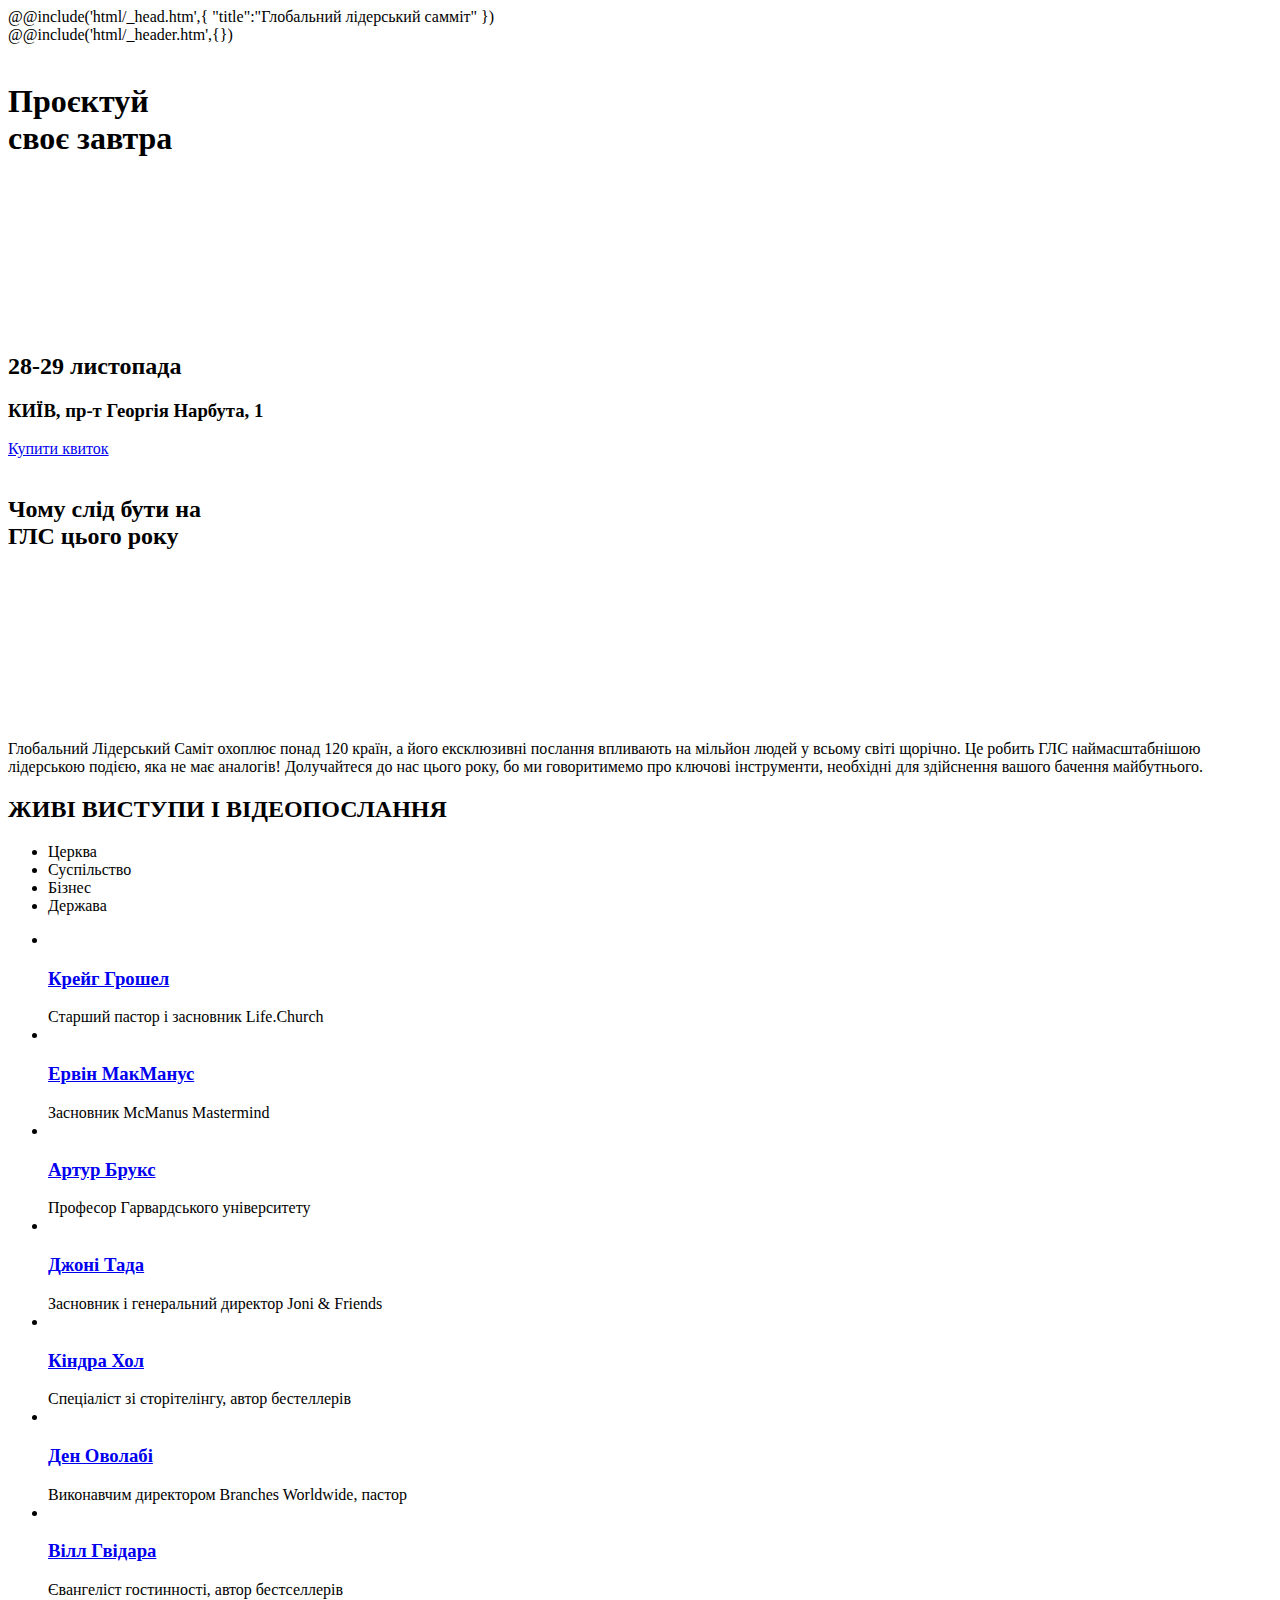
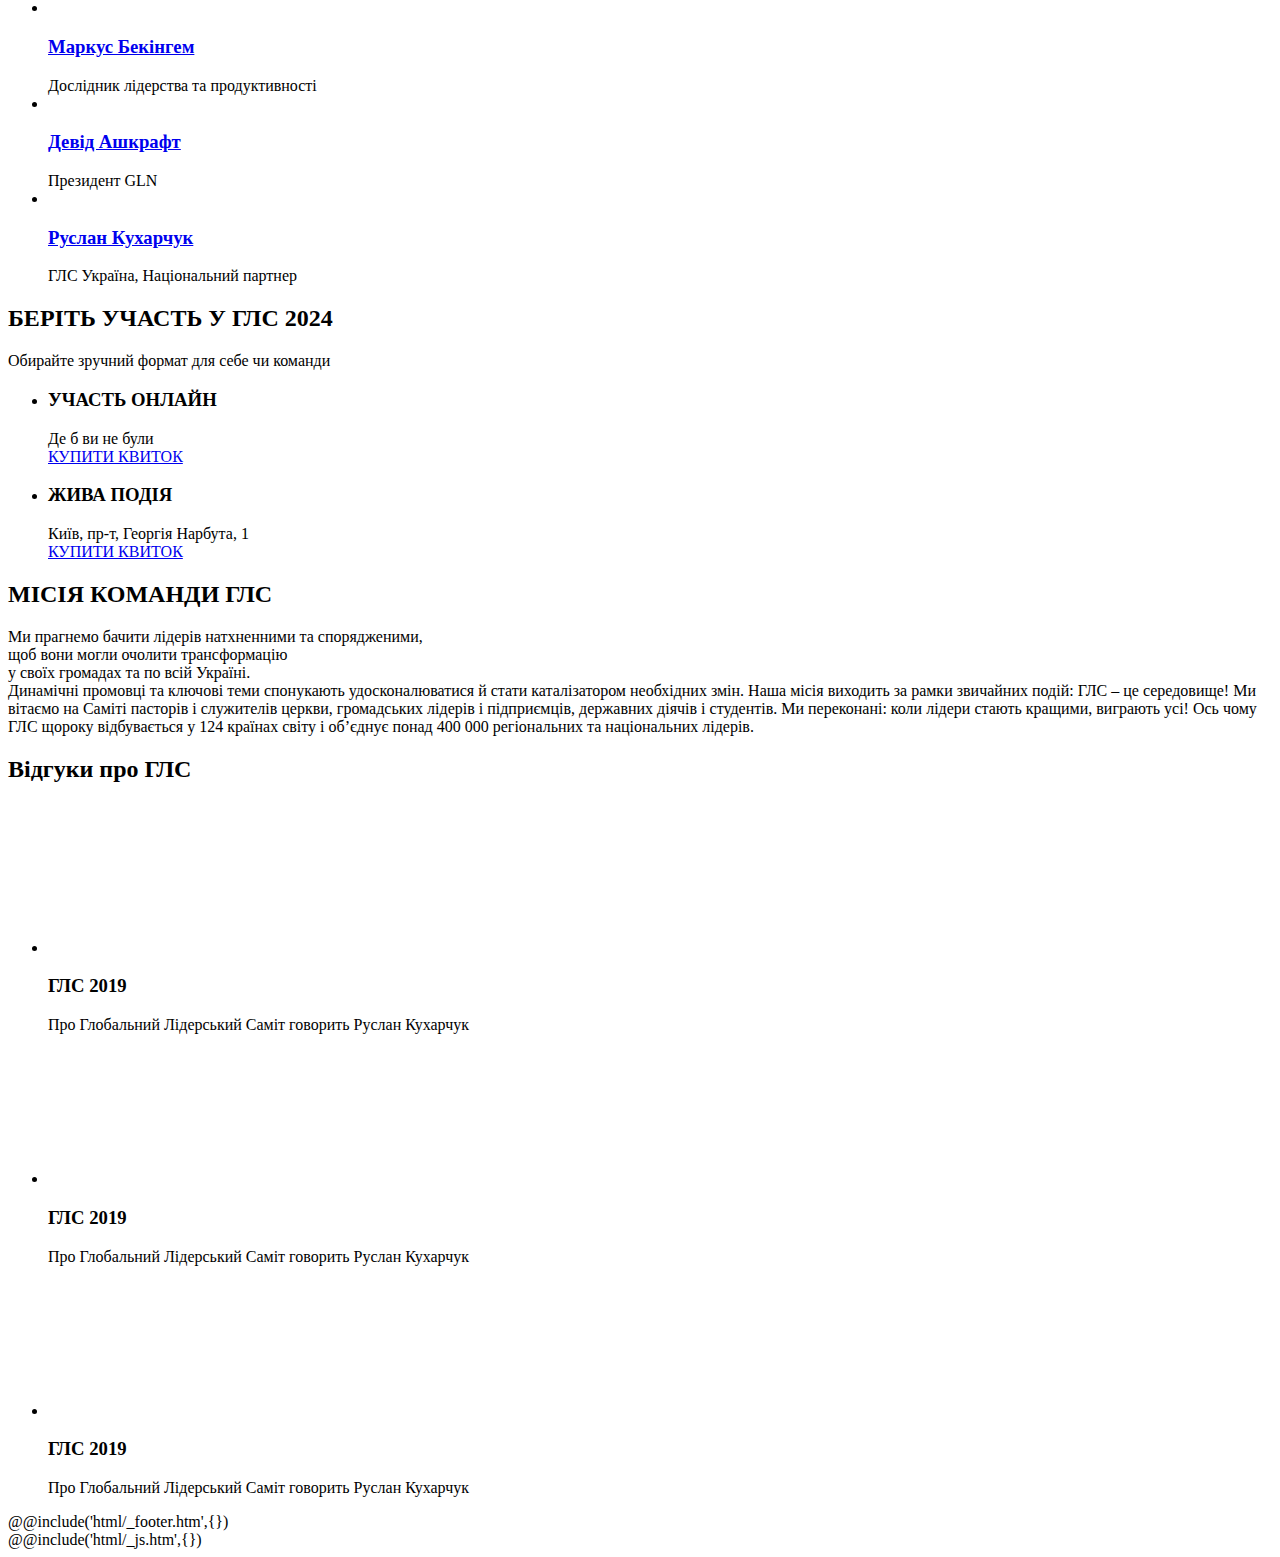
==== src/index.html @ 2e0f3029 "first commit" ====
<!doctype html>
<html lang="en">
	@@include('html/_head.htm',{ "title":"Глобальний лідерський самміт" })
	<body>
		<div class="wrapper">
			@@include('html/_header.htm',{})
			<main class="page">
				<section class="main-block">
					<div class="main-block__container">
						<div class="main-block__image">
							<img src="@img/main.png" alt="" />
						</div>
						<h1 class="main-block__title">
							Проєктуй <br />
							своє завтра
						</h1>
						<div class="main-block__video">
							<iframe
								src="https://www.youtube.com/embed/h5pLJmMvz7I"
								title="ГЛС 2023 Україна Ласкаво просимо на Глобальний Лідерський Саміт!"
								frameborder="0"
								allow="accelerometer; autoplay; clipboard-write; encrypted-media; gyroscope; picture-in-picture; web-share"
								referrerpolicy="strict-origin-when-cross-origin"
								allowfullscreen></iframe>
						</div>
						<div class="main-block__offer">
							<h2 class="main-block__offer-time">28-29 листопада</h2>
							<h3 class="main-block__offer-place">КИЇВ, пр-т Георгія Нарбута, 1</h3>
							<a href="#" class="main-block__offer-button button">Купити квиток</a>
						</div>
					</div>
				</section>
				<div class="flag">
					<img src="@img/banner.png" alt="" class="flag__pc" />
					<img src="@img/banner-mobile.png" alt="" class="flag__mobile" />
				</div>
				<section class="about">
					<div class="about__decor">
						<div class="about__decor-item"></div>
						<div class="about__decor-item"></div>
						<div class="about__decor-item"></div>
					</div>
					<div class="about__container">
						<h2 class="about__title title">
							<strong>Чому</strong> слід бути на <br />
							ГЛС цього року
						</h2>
						<div class="about__content">
							<div class="about__video-wrapper">
								<div class="about__video">
									<iframe
										src="https://www.youtube.com/embed/h5pLJmMvz7I"
										title="ГЛС 2023 Україна Ласкаво просимо на Глобальний Лідерський Саміт!"
										frameborder="0"
										allow="accelerometer; autoplay; clipboard-write; encrypted-media; gyroscope; picture-in-picture; web-share"
										referrerpolicy="strict-origin-when-cross-origin"
										allowfullscreen></iframe>
								</div>
							</div>

							<div class="about__text">
								<p>
									Глобальний Лідерський Саміт охоплює понад 120 країн, а його ексклюзивні послання впливають на мільйон людей у ​​всьому світі щорічно. Це робить ГЛС наймасштабнішою
									лідерською подією, яка не має аналогів! Долучайтеся до нас цього року, бо ми говоритимемо про ключові інструменти, необхідні для здійснення вашого бачення
									майбутнього.
								</p>
							</div>
						</div>
					</div>
				</section>
				<section class="speeches">
					<div class="speeches__container">
						<h2 class="speeches__title title">ЖИВІ ВИСТУПИ І ВІДЕОПОСЛАННЯ </h2>
						<ul class="speeches__categories">
							<li class="speeches__categories-item">Церква</li>
							<li class="speeches__categories-item _blue">Суспільство</li>
							<li class="speeches__categories-item _red">Бізнес</li>
							<li class="speeches__categories-item _green">Держава</li>
						</ul>
						<ul class="speeches__list">
							<li class="speeches__list-item _green">
								<article class="speaker">
									<a href="#" class="speaker__image">
									<img src="@img/speakers/01.png" alt=""></a>
									<div class="speaker__content">
										<h3 class="speaker__name">
											<a href="#" class="speaker__name-link">Крейг Грошел</a>
										</h3>
										<div class="speaker__description">Старший пастор і засновник Life.Church</div>
									</div>
								</article>
							</li>
							<li class="speeches__list-item">
								<article class="speaker">
									<a href="#" class="speaker__image">
									<img src="@img/speakers/02.png" alt=""></a>
									<div class="speaker__content">
										<h3 class="speaker__name">
											<a href="#" class="speaker__name-link">Ервін МакМанус</a>
										</h3>
										<div class="speaker__description">Засновник McManus Mastermind</div>
									</div>
								</article>
							</li>
							<li class="speeches__list-item _blue">
								<article class="speaker">
									<a href="#" class="speaker__image">
									<img src="@img/speakers/03.png" alt=""></a>
									<div class="speaker__content">
										<h3 class="speaker__name">
											<a href="#" class="speaker__name-link">Артур Брукс</a>
										</h3>
										<div class="speaker__description">Професор Гарвардського університету</div>
									</div>
								</article>
							</li>
							<li class="speeches__list-item _red">
								<article class="speaker">
									<a href="#" class="speaker__image">
									<img src="@img/speakers/04.png" alt=""></a>
									<div class="speaker__content">
										<h3 class="speaker__name">
											<a href="#" class="speaker__name-link">Джоні Тада</a>
										</h3>
										<div class="speaker__description">Засновник і генеральний директор Joni & Friends</div>
									</div>
								</article>
							</li>
							<li class="speeches__list-item _green">
								<article class="speaker">
									<a href="#" class="speaker__image">
									<img src="@img/speakers/05.png" alt=""></a>
									<div class="speaker__content">
										<h3 class="speaker__name">
											<a href="#" class="speaker__name-link">Кіндра Хол</a>
										</h3>
										<div class="speaker__description">Спеціаліст зі сторітелінгу, автор бестеллерів</div>
									</div>
								</article>
							</li>
							<li class="speeches__list-item _green">
								<article class="speaker">
									<a href="#" class="speaker__image">
									<img src="@img/speakers/06.png" alt=""></a>
									<div class="speaker__content">
										<h3 class="speaker__name">
											<a href="#" class="speaker__name-link">Ден Оволабі</a>
										</h3>
										<div class="speaker__description">Виконавчим директором Branches Worldwide, пастор</div>
									</div>
								</article>
							</li>
							<li class="speeches__list-item">
								<article class="speaker">
									<a href="#" class="speaker__image">
									<img src="@img/speakers/07.png" alt=""></a>
									<div class="speaker__content">
										<h3 class="speaker__name">
											<a href="#" class="speaker__name-link">Вілл Гвідара</a>
										</h3>
										<div class="speaker__description">Євангеліст гостинності, автор бестселлерів</div>
									</div>
								</article>
							</li>
							<li class="speeches__list-item _blue">
								<article class="speaker">
									<a href="#" class="speaker__image">
									<img src="@img/speakers/08.png" alt=""></a>
									<div class="speaker__content">
										<h3 class="speaker__name">
											<a href="#" class="speaker__name-link">Маркус Бекінгем</a>
										</h3>
										<div class="speaker__description">Дослідник лідерства та продуктивності</div>
									</div>
								</article>
							</li>
							<li class="speeches__list-item _red">
								<article class="speaker">
									<a href="#" class="speaker__image">
									<img src="@img/speakers/09.png" alt=""></a>
									<div class="speaker__content">
										<h3 class="speaker__name">
											<a href="#" class="speaker__name-link">Девід Ашкрафт</a>
										</h3>
										<div class="speaker__description">Президент GLN</div>
									</div>
								</article>
							</li>
							<li class="speeches__list-item _green">
								<article class="speaker">
									<a href="#" class="speaker__image">
									<img src="@img/speakers/10.png" alt=""></a>
									<div class="speaker__content">
										<h3 class="speaker__name">
											<a href="#" class="speaker__name-link">Руслан Кухарчук</a>
										</h3>
										<div class="speaker__description">ГЛС Україна, Національний партнер</div>
									</div>
								</article>
							</li>
						</ul>
					</div>
				</section>
				<section class="invation">
					<div class="invation__container">
						<h2 class="invation__title title">БЕРІТЬ УЧАСТЬ У ГЛС 2024</h2>
						<div class="invation__sub-title">Обирайте зручний формат для себе чи команди</div>
						<ul class="invation__list">
							<li class="invation__item invation__item--blue">
								<h3 class="invation__item-title">УЧАСТЬ ОНЛАЙН</h3>
								<div class="invation__item-decription">Де б ви не були</div>
								<a href="#" class="invation__item-button button">КУПИТИ КВИТОК</a>
							</li>
							<li class="invation__item">
								<h3 class="invation__item-title">ЖИВА ПОДІЯ</h3>
								<div class="invation__item-decription">Київ, пр-т, Георгія Нарбута, 1</div>
								<a href="#" class="invation__item-button button">КУПИТИ КВИТОК</a>
							</li>
						</ul>
					</div>
				</section>
				<section class="mission">
					<div class="mission__container">
						<h2 class="mission__title title">МІСІЯ КОМАНДИ ГЛС</h2>
						<div class="mission__sub-title">
							Ми прагнемо бачити лідерів натхненними та спорядженими, <br />
							щоб вони могли очолити трансформацію <br />
							у своїх громадах та по всій Україні.
						</div>
						<div class="mission__text">
							Динамічні промовці та ключові теми спонукають удосконалюватися й стати каталізатором необхідних змін. Наша місія виходить за рамки звичайних подій: ГЛС – це середовище! Ми
							вітаємо на Саміті пасторів і служителів церкви, громадських лідерів і підприємців, державних діячів і студентів. Ми переконані: коли лідери стають кращими, виграють усі!
							Ось чому ГЛС щороку відбувається у 124 країнах світу і об’єднує понад 400 000 регіональних та національних лідерів.
						</div>
					</div>
				</section>
				<section class="reviews">
					<div class="reviews__container">
						<h2 class="reviews__title title">Відгуки про ГЛС</h2>
						<ul class="reviews__list">
							<li class="reviews__item">
								<div class="reviews__video">
									<iframe
										src="https://www.youtube.com/embed/h5pLJmMvz7I"
										title="ГЛС 2023 Україна Ласкаво просимо на Глобальний Лідерський Саміт!"
										frameborder="0"
										allow="accelerometer; autoplay; clipboard-write; encrypted-media; gyroscope; picture-in-picture; web-share"
										referrerpolicy="strict-origin-when-cross-origin"
										allowfullscreen></iframe>
								</div>
								<h3 class="reviews__item-title">ГЛС 2019</h3>
								<div class="reviews__text">Про Глобальний Лідерський Саміт говорить Руслан Кухарчук</div>
							</li>
							<li class="reviews__item">
								<div class="reviews__video">
									<iframe
										src="https://www.youtube.com/embed/h5pLJmMvz7I"
										title="ГЛС 2023 Україна Ласкаво просимо на Глобальний Лідерський Саміт!"
										frameborder="0"
										allow="accelerometer; autoplay; clipboard-write; encrypted-media; gyroscope; picture-in-picture; web-share"
										referrerpolicy="strict-origin-when-cross-origin"
										allowfullscreen></iframe>
								</div>
								<h3 class="reviews__item-title">ГЛС 2019</h3>
								<div class="reviews__text">Про Глобальний Лідерський Саміт говорить Руслан Кухарчук</div>
							</li>
							<li class="reviews__item">
								<div class="reviews__video">
									<iframe
										src="https://www.youtube.com/embed/h5pLJmMvz7I"
										title="ГЛС 2023 Україна Ласкаво просимо на Глобальний Лідерський Саміт!"
										frameborder="0"
										allow="accelerometer; autoplay; clipboard-write; encrypted-media; gyroscope; picture-in-picture; web-share"
										referrerpolicy="strict-origin-when-cross-origin"
										allowfullscreen></iframe>
								</div>
								<h3 class="reviews__item-title">ГЛС 2019</h3>
								<div class="reviews__text">Про Глобальний Лідерський Саміт говорить Руслан Кухарчук</div>
							</li>
						</ul>
					</div>
				</section>
			</main>
			@@include('html/_footer.htm',{})
		</div>
		@@include('html/_js.htm',{})
	</body>
</html>
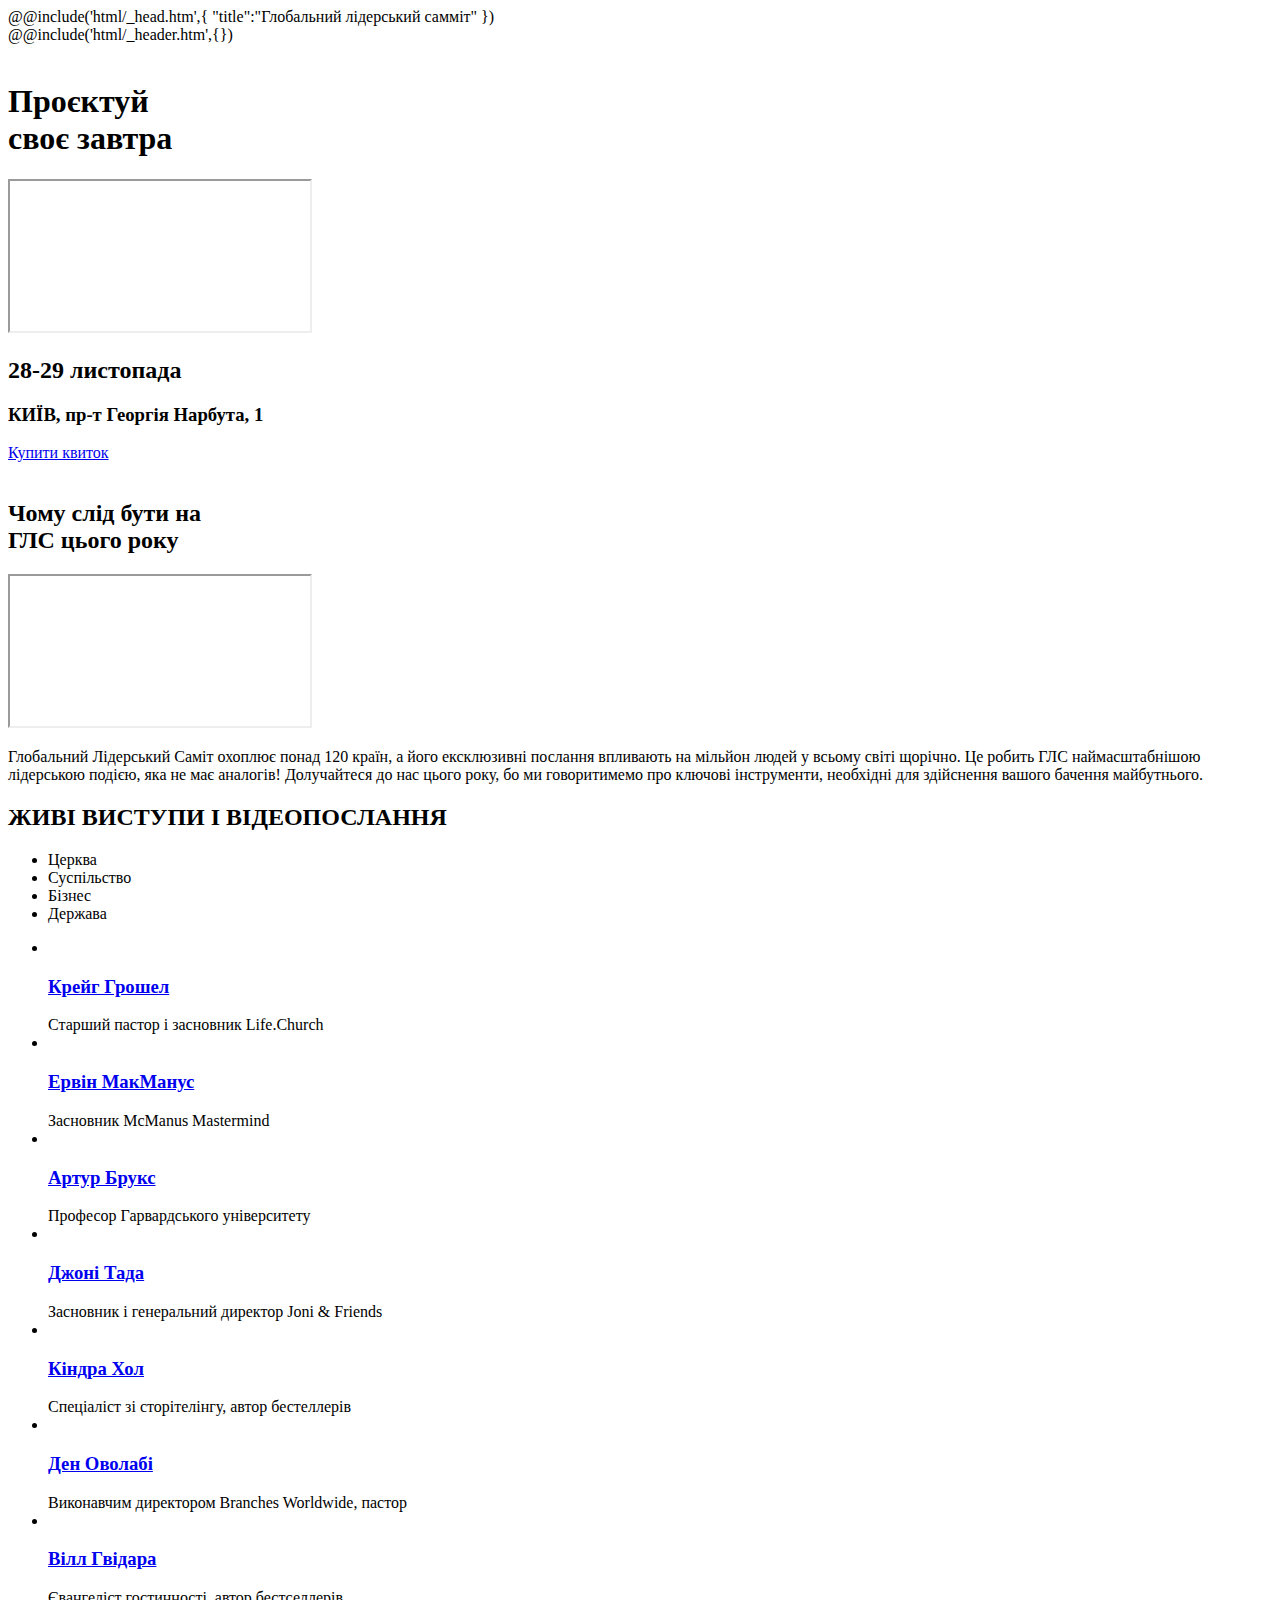
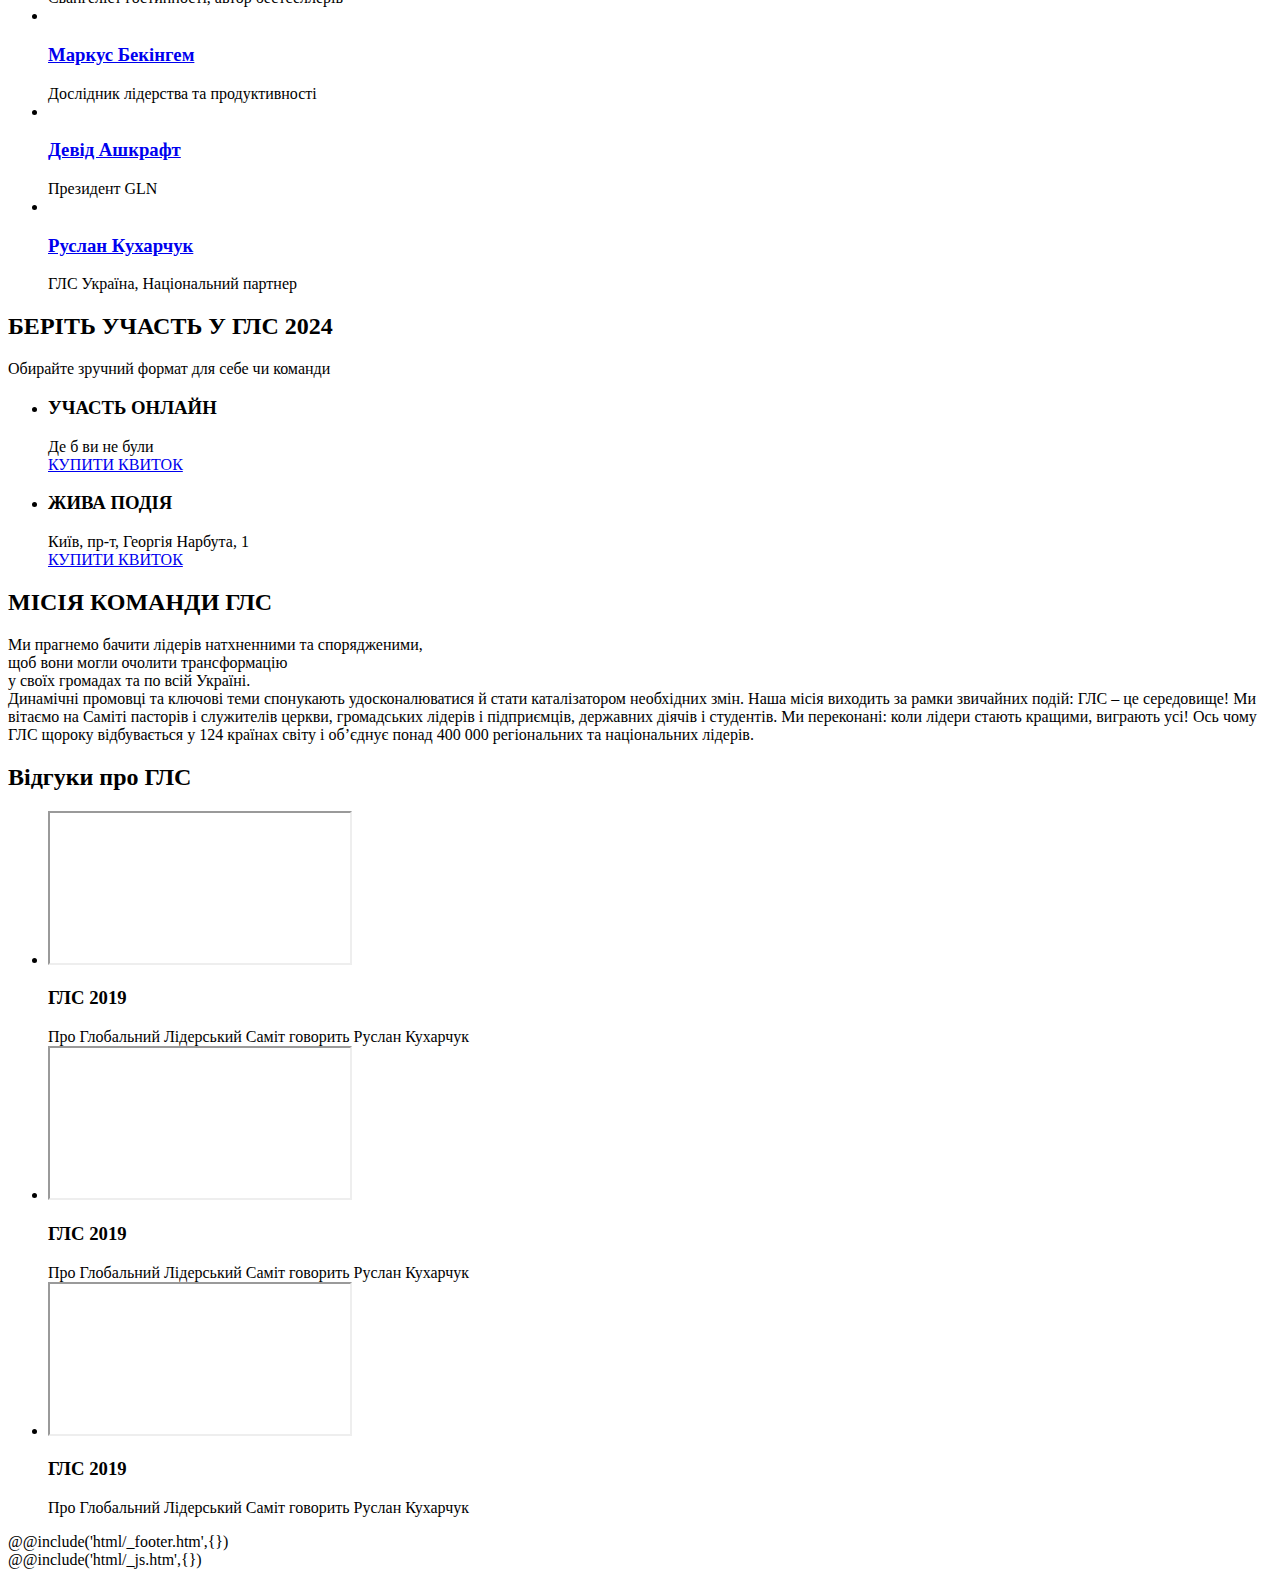
==== commit 132a40bf: "fix details" ====
--- a/src/index.html
+++ b/src/index.html
@@ -8,7 +8,7 @@
 				<section class="main-block">
 					<div class="main-block__container">
 						<div class="main-block__image">
-							<img src="@img/main.png" alt="" />
+							<img src="@img/main.png" alt="" width="100%" />
 						</div>
 						<h1 class="main-block__title">
 							Проєктуй <br />
@@ -17,8 +17,8 @@
 						<div class="main-block__video">
 							<iframe
 								src="https://www.youtube.com/embed/h5pLJmMvz7I"
+								loading="lazy"
 								title="ГЛС 2023 Україна Ласкаво просимо на Глобальний Лідерський Саміт!"
-								frameborder="0"
 								allow="accelerometer; autoplay; clipboard-write; encrypted-media; gyroscope; picture-in-picture; web-share"
 								referrerpolicy="strict-origin-when-cross-origin"
 								allowfullscreen></iframe>
@@ -31,8 +31,8 @@
 					</div>
 				</section>
 				<div class="flag">
-					<img src="@img/banner.png" alt="" class="flag__pc" />
-					<img src="@img/banner-mobile.png" alt="" class="flag__mobile" />
+					<img src="@img/banner.png" alt="" width="100%" class="flag__pc" />
+					<img src="@img/banner-mobile.png" alt="" width="100%" class="flag__mobile" />
 				</div>
 				<section class="about">
 					<div class="about__decor">
@@ -50,8 +50,8 @@
 								<div class="about__video">
 									<iframe
 										src="https://www.youtube.com/embed/h5pLJmMvz7I"
-										title="ГЛС 2023 Україна Ласкаво просимо на Глобальний Лідерський Саміт!"
-										frameborder="0"
+										loading="lazy"
+										title="ГЛС 2023 Україна Ласкаво просимо на Глобальний Лідерський Саміт!"
 										allow="accelerometer; autoplay; clipboard-write; encrypted-media; gyroscope; picture-in-picture; web-share"
 										referrerpolicy="strict-origin-when-cross-origin"
 										allowfullscreen></iframe>
@@ -81,7 +81,7 @@
 							<li class="speeches__list-item _green">
 								<article class="speaker">
 									<a href="#" class="speaker__image">
-									<img src="@img/speakers/01.png" alt=""></a>
+									<img src="@img/speakers/01.png" alt="" width="100%"></a>
 									<div class="speaker__content">
 										<h3 class="speaker__name">
 											<a href="#" class="speaker__name-link">Крейг Грошел</a>
@@ -93,7 +93,7 @@
 							<li class="speeches__list-item">
 								<article class="speaker">
 									<a href="#" class="speaker__image">
-									<img src="@img/speakers/02.png" alt=""></a>
+									<img src="@img/speakers/02.png" alt="" width="100%"></a>
 									<div class="speaker__content">
 										<h3 class="speaker__name">
 											<a href="#" class="speaker__name-link">Ервін МакМанус</a>
@@ -105,7 +105,7 @@
 							<li class="speeches__list-item _blue">
 								<article class="speaker">
 									<a href="#" class="speaker__image">
-									<img src="@img/speakers/03.png" alt=""></a>
+									<img src="@img/speakers/03.png" alt="" width="100%"></a>
 									<div class="speaker__content">
 										<h3 class="speaker__name">
 											<a href="#" class="speaker__name-link">Артур Брукс</a>
@@ -117,7 +117,7 @@
 							<li class="speeches__list-item _red">
 								<article class="speaker">
 									<a href="#" class="speaker__image">
-									<img src="@img/speakers/04.png" alt=""></a>
+									<img src="@img/speakers/04.png" alt="" width="100%"></a>
 									<div class="speaker__content">
 										<h3 class="speaker__name">
 											<a href="#" class="speaker__name-link">Джоні Тада</a>
@@ -129,7 +129,7 @@
 							<li class="speeches__list-item _green">
 								<article class="speaker">
 									<a href="#" class="speaker__image">
-									<img src="@img/speakers/05.png" alt=""></a>
+									<img src="@img/speakers/05.png" alt="" width="100%"></a>
 									<div class="speaker__content">
 										<h3 class="speaker__name">
 											<a href="#" class="speaker__name-link">Кіндра Хол</a>
@@ -141,7 +141,7 @@
 							<li class="speeches__list-item _green">
 								<article class="speaker">
 									<a href="#" class="speaker__image">
-									<img src="@img/speakers/06.png" alt=""></a>
+									<img src="@img/speakers/06.png" alt="" width="100%"></a>
 									<div class="speaker__content">
 										<h3 class="speaker__name">
 											<a href="#" class="speaker__name-link">Ден Оволабі</a>
@@ -153,7 +153,7 @@
 							<li class="speeches__list-item">
 								<article class="speaker">
 									<a href="#" class="speaker__image">
-									<img src="@img/speakers/07.png" alt=""></a>
+									<img src="@img/speakers/07.png" alt="" width="100%"></a>
 									<div class="speaker__content">
 										<h3 class="speaker__name">
 											<a href="#" class="speaker__name-link">Вілл Гвідара</a>
@@ -165,7 +165,7 @@
 							<li class="speeches__list-item _blue">
 								<article class="speaker">
 									<a href="#" class="speaker__image">
-									<img src="@img/speakers/08.png" alt=""></a>
+									<img src="@img/speakers/08.png" alt="" width="100%"></a>
 									<div class="speaker__content">
 										<h3 class="speaker__name">
 											<a href="#" class="speaker__name-link">Маркус Бекінгем</a>
@@ -177,7 +177,7 @@
 							<li class="speeches__list-item _red">
 								<article class="speaker">
 									<a href="#" class="speaker__image">
-									<img src="@img/speakers/09.png" alt=""></a>
+									<img src="@img/speakers/09.png" alt="" width="100%"></a>
 									<div class="speaker__content">
 										<h3 class="speaker__name">
 											<a href="#" class="speaker__name-link">Девід Ашкрафт</a>
@@ -189,7 +189,7 @@
 							<li class="speeches__list-item _green">
 								<article class="speaker">
 									<a href="#" class="speaker__image">
-									<img src="@img/speakers/10.png" alt=""></a>
+									<img src="@img/speakers/10.png" alt="" width="100%"></a>
 									<div class="speaker__content">
 										<h3 class="speaker__name">
 											<a href="#" class="speaker__name-link">Руслан Кухарчук</a>
@@ -242,8 +242,8 @@
 								<div class="reviews__video">
 									<iframe
 										src="https://www.youtube.com/embed/h5pLJmMvz7I"
-										title="ГЛС 2023 Україна Ласкаво просимо на Глобальний Лідерський Саміт!"
-										frameborder="0"
+										loading="lazy"
+										title="ГЛС 2023 Україна Ласкаво просимо на Глобальний Лідерський Саміт!"
 										allow="accelerometer; autoplay; clipboard-write; encrypted-media; gyroscope; picture-in-picture; web-share"
 										referrerpolicy="strict-origin-when-cross-origin"
 										allowfullscreen></iframe>
@@ -255,8 +255,8 @@
 								<div class="reviews__video">
 									<iframe
 										src="https://www.youtube.com/embed/h5pLJmMvz7I"
-										title="ГЛС 2023 Україна Ласкаво просимо на Глобальний Лідерський Саміт!"
-										frameborder="0"
+										loading="lazy"
+										title="ГЛС 2023 Україна Ласкаво просимо на Глобальний Лідерський Саміт!"
 										allow="accelerometer; autoplay; clipboard-write; encrypted-media; gyroscope; picture-in-picture; web-share"
 										referrerpolicy="strict-origin-when-cross-origin"
 										allowfullscreen></iframe>
@@ -268,8 +268,8 @@
 								<div class="reviews__video">
 									<iframe
 										src="https://www.youtube.com/embed/h5pLJmMvz7I"
-										title="ГЛС 2023 Україна Ласкаво просимо на Глобальний Лідерський Саміт!"
-										frameborder="0"
+										loading="lazy"
+										title="ГЛС 2023 Україна Ласкаво просимо на Глобальний Лідерський Саміт!"
 										allow="accelerometer; autoplay; clipboard-write; encrypted-media; gyroscope; picture-in-picture; web-share"
 										referrerpolicy="strict-origin-when-cross-origin"
 										allowfullscreen></iframe>
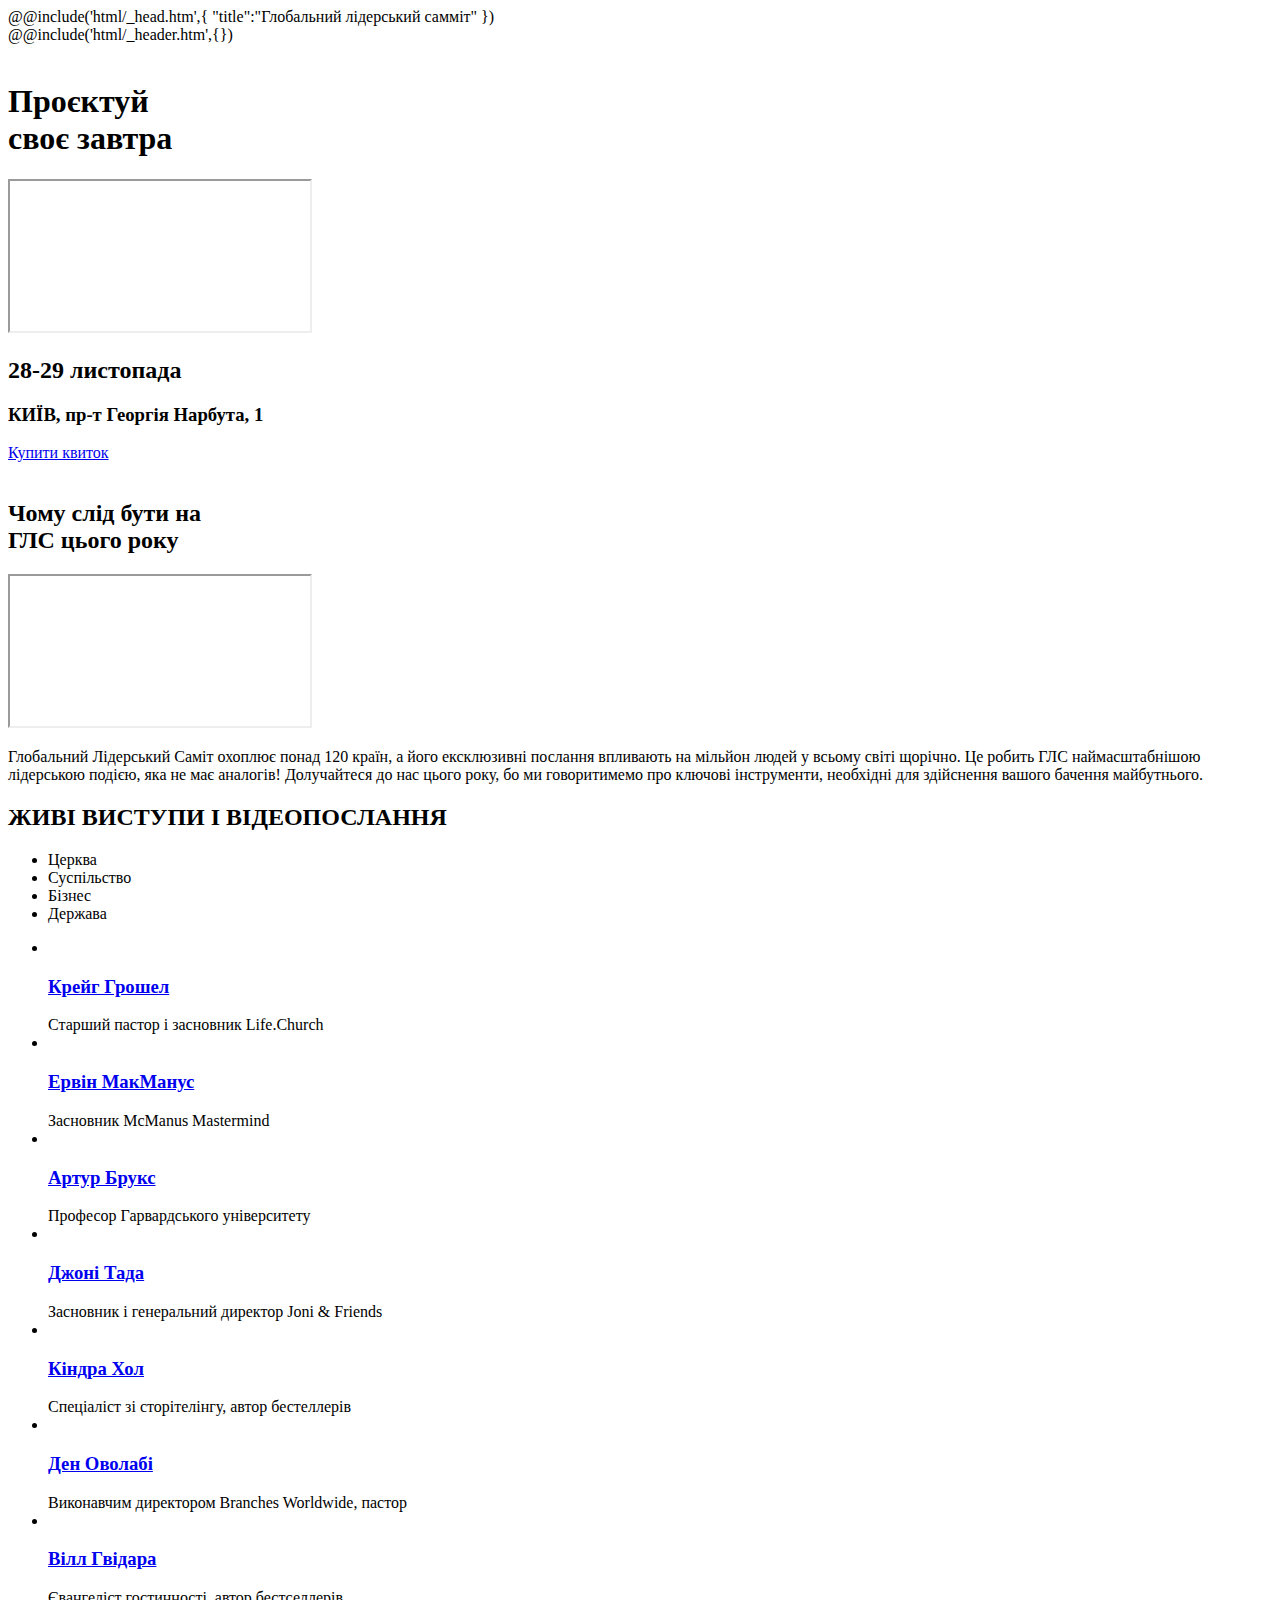
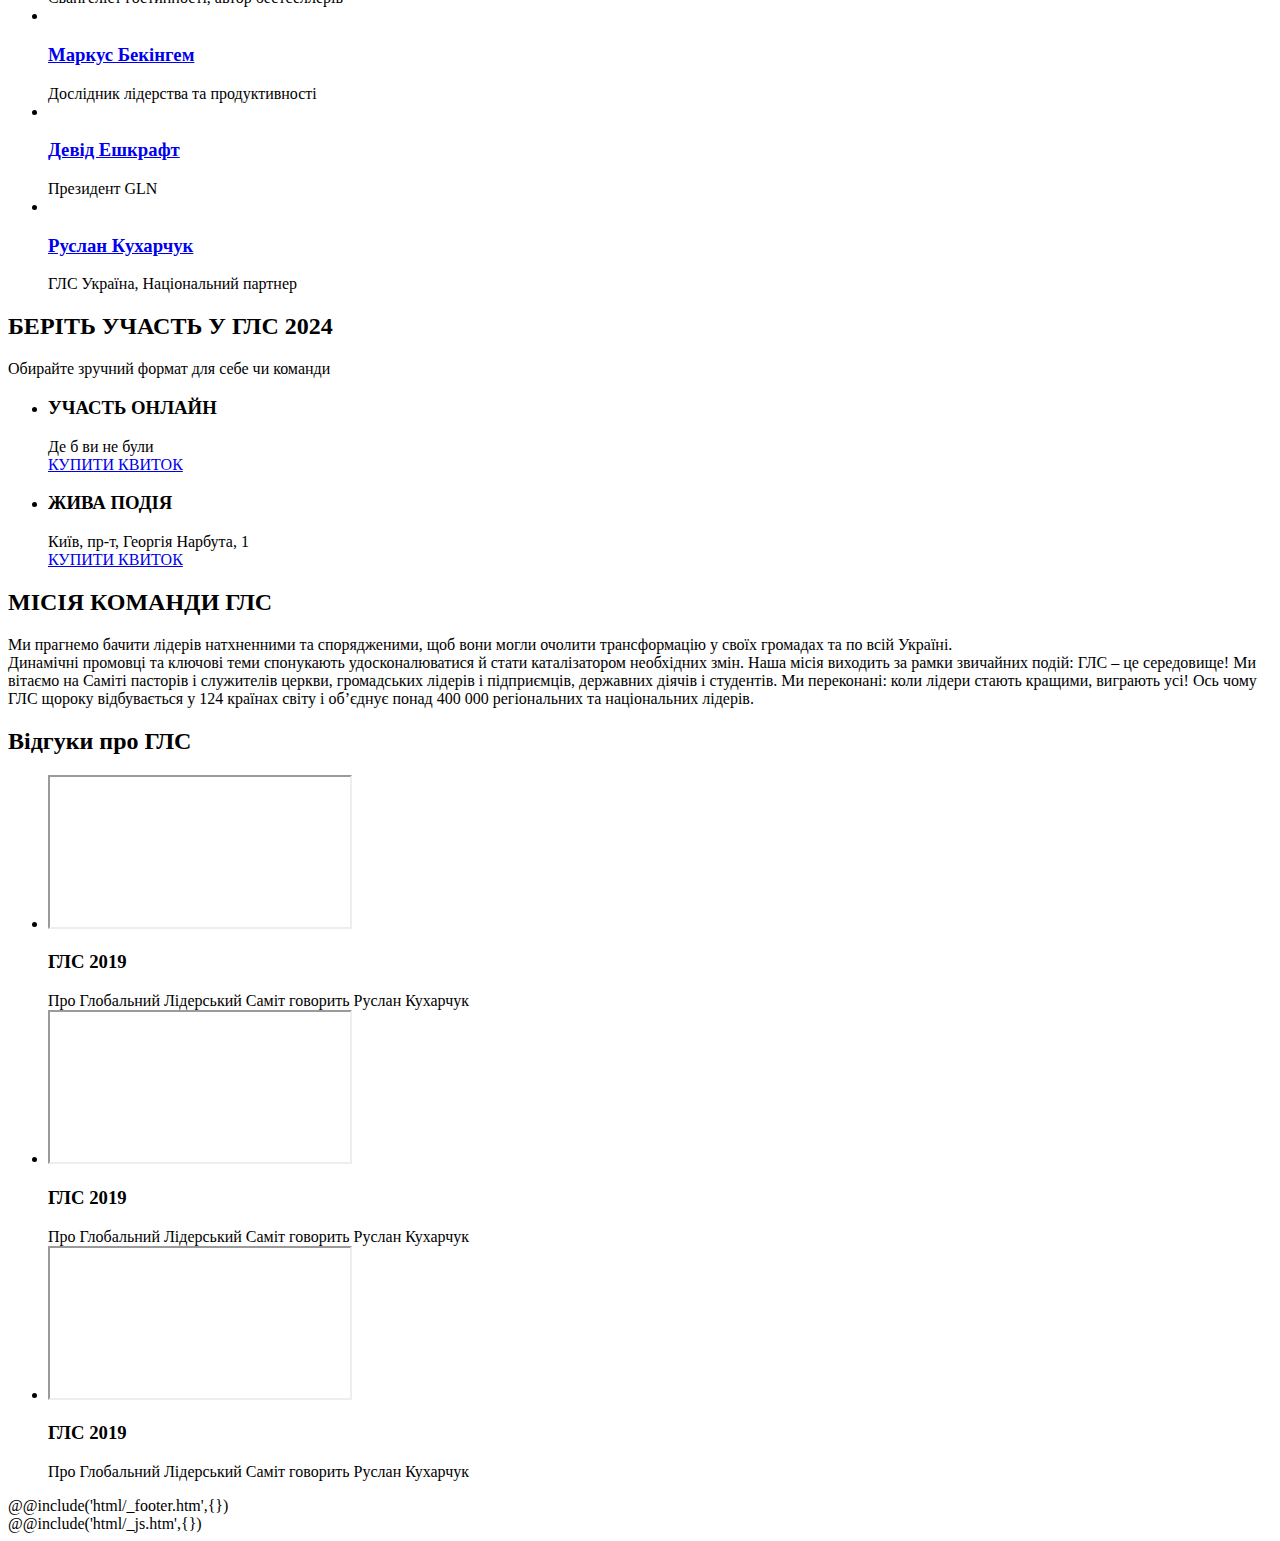
==== commit 4feaaf87: "add changes" ====
--- a/src/index.html
+++ b/src/index.html
@@ -180,7 +180,7 @@
 									<img src="@img/speakers/09.png" alt="" width="100%"></a>
 									<div class="speaker__content">
 										<h3 class="speaker__name">
-											<a href="#" class="speaker__name-link">Девід Ашкрафт</a>
+											<a href="#" class="speaker__name-link">Девід Eшкрафт</a>
 										</h3>
 										<div class="speaker__description">Президент GLN</div>
 									</div>
@@ -189,7 +189,7 @@
 							<li class="speeches__list-item _green">
 								<article class="speaker">
 									<a href="#" class="speaker__image">
-									<img src="@img/speakers/10.png" alt="" width="100%"></a>
+									<img src="@img/speakers/10.jpg" alt="" width="100%"></a>
 									<div class="speaker__content">
 										<h3 class="speaker__name">
 											<a href="#" class="speaker__name-link">Руслан Кухарчук</a>
@@ -209,12 +209,12 @@
 							<li class="invation__item invation__item--blue">
 								<h3 class="invation__item-title">УЧАСТЬ ОНЛАЙН</h3>
 								<div class="invation__item-decription">Де б ви не були</div>
-								<a href="#" class="invation__item-button button">КУПИТИ КВИТОК</a>
+								<a href="https://gls-ua.event.net.ua/cart/cart?id_date=16054" class="invation__item-button button">КУПИТИ КВИТОК</a>
 							</li>
 							<li class="invation__item">
 								<h3 class="invation__item-title">ЖИВА ПОДІЯ</h3>
 								<div class="invation__item-decription">Київ, пр-т, Георгія Нарбута, 1</div>
-								<a href="#" class="invation__item-button button">КУПИТИ КВИТОК</a>
+								<a href="https://gls-ua.event.net.ua/cart/cart?id_date=16054" class="invation__item-button button">КУПИТИ КВИТОК</a>
 							</li>
 						</ul>
 					</div>
@@ -223,8 +223,8 @@
 					<div class="mission__container">
 						<h2 class="mission__title title">МІСІЯ КОМАНДИ ГЛС</h2>
 						<div class="mission__sub-title">
-							Ми прагнемо бачити лідерів натхненними та спорядженими, <br />
-							щоб вони могли очолити трансформацію <br />
+							Ми прагнемо бачити лідерів натхненними та спорядженими,
+							щоб вони могли очолити трансформацію
 							у своїх громадах та по всій Україні.
 						</div>
 						<div class="mission__text">
@@ -241,7 +241,7 @@
 							<li class="reviews__item">
 								<div class="reviews__video">
 									<iframe
-										src="https://www.youtube.com/embed/h5pLJmMvz7I"
+										src="https://www.youtube.com/embed/4GYq7cDMEqo"
 										loading="lazy"
 										title="ГЛС 2023 Україна Ласкаво просимо на Глобальний Лідерський Саміт!"
 										allow="accelerometer; autoplay; clipboard-write; encrypted-media; gyroscope; picture-in-picture; web-share"
@@ -254,7 +254,7 @@
 							<li class="reviews__item">
 								<div class="reviews__video">
 									<iframe
-										src="https://www.youtube.com/embed/h5pLJmMvz7I"
+										src="https://www.youtube.com/embed/D_11SFRYzcM"
 										loading="lazy"
 										title="ГЛС 2023 Україна Ласкаво просимо на Глобальний Лідерський Саміт!"
 										allow="accelerometer; autoplay; clipboard-write; encrypted-media; gyroscope; picture-in-picture; web-share"
@@ -267,7 +267,7 @@
 							<li class="reviews__item">
 								<div class="reviews__video">
 									<iframe
-										src="https://www.youtube.com/embed/h5pLJmMvz7I"
+										src="https://www.youtube.com/embed/beX572JC_tY"
 										loading="lazy"
 										title="ГЛС 2023 Україна Ласкаво просимо на Глобальний Лідерський Саміт!"
 										allow="accelerometer; autoplay; clipboard-write; encrypted-media; gyroscope; picture-in-picture; web-share"
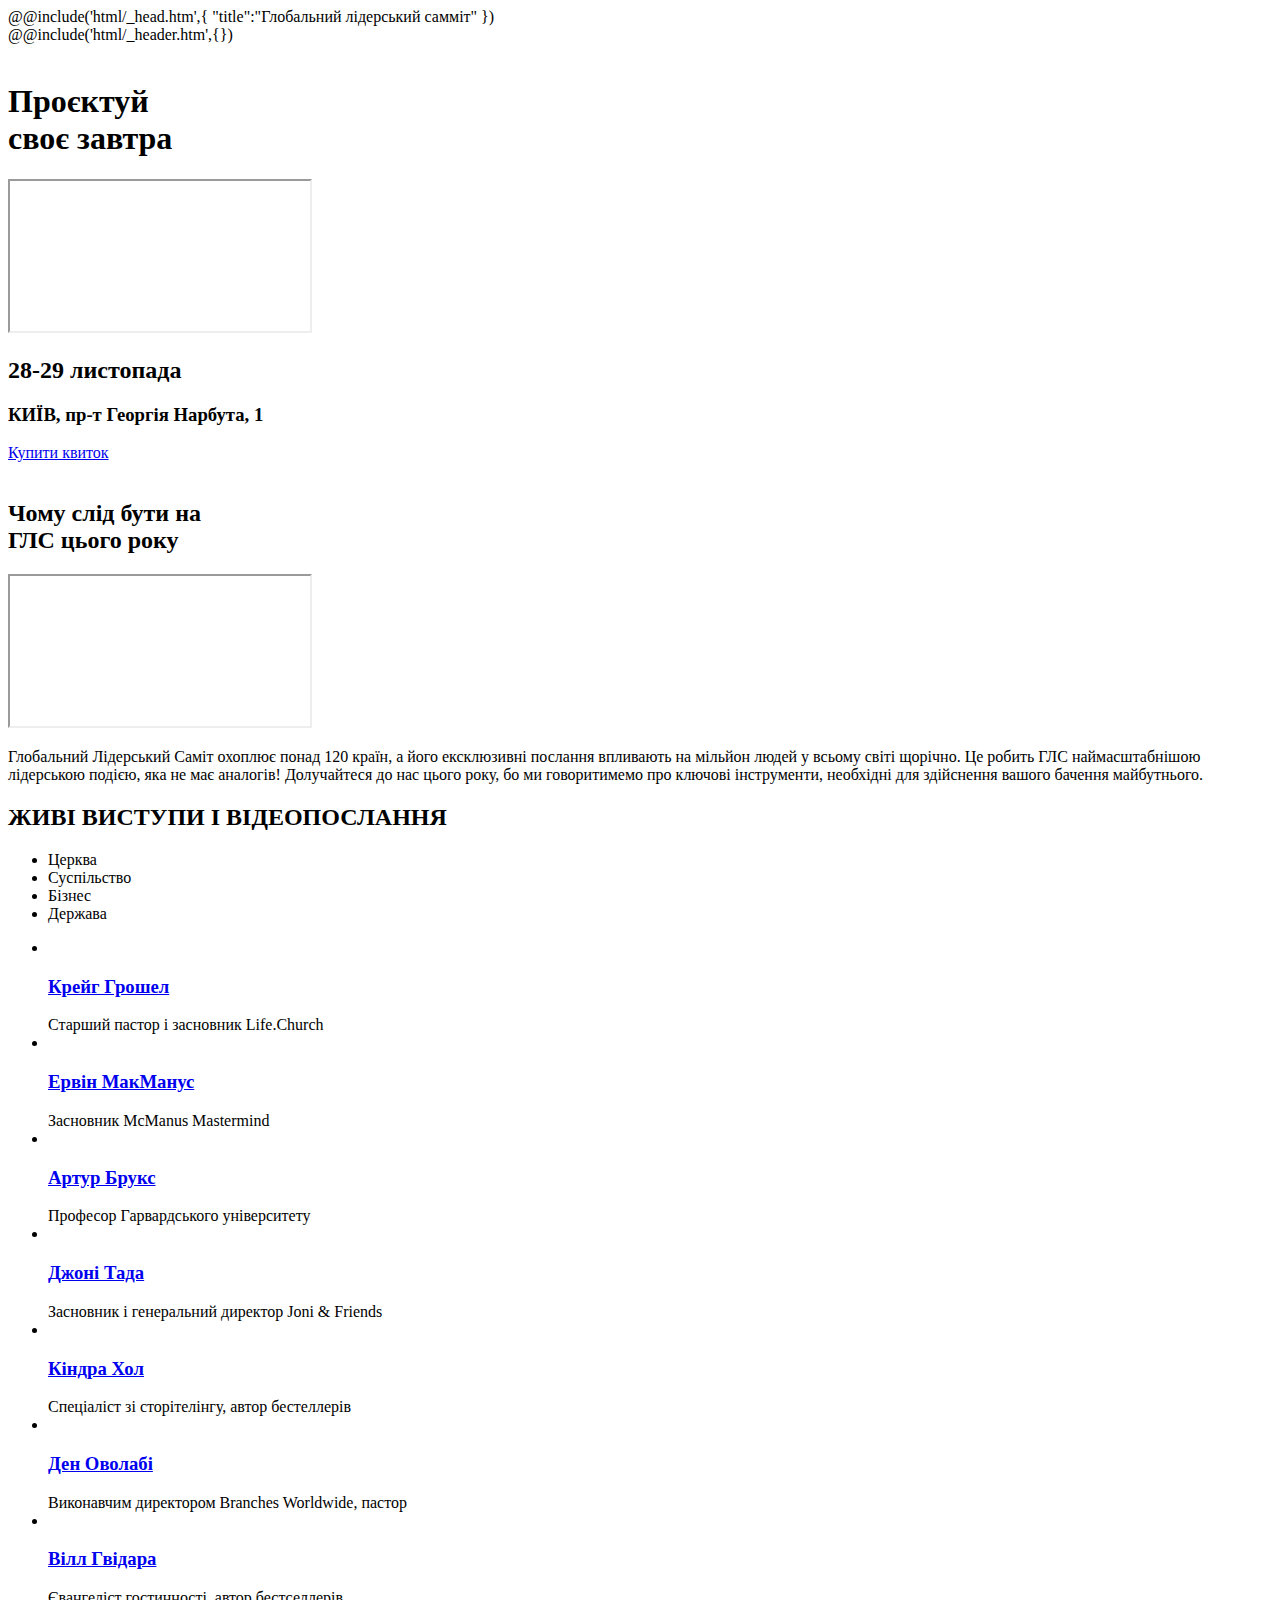
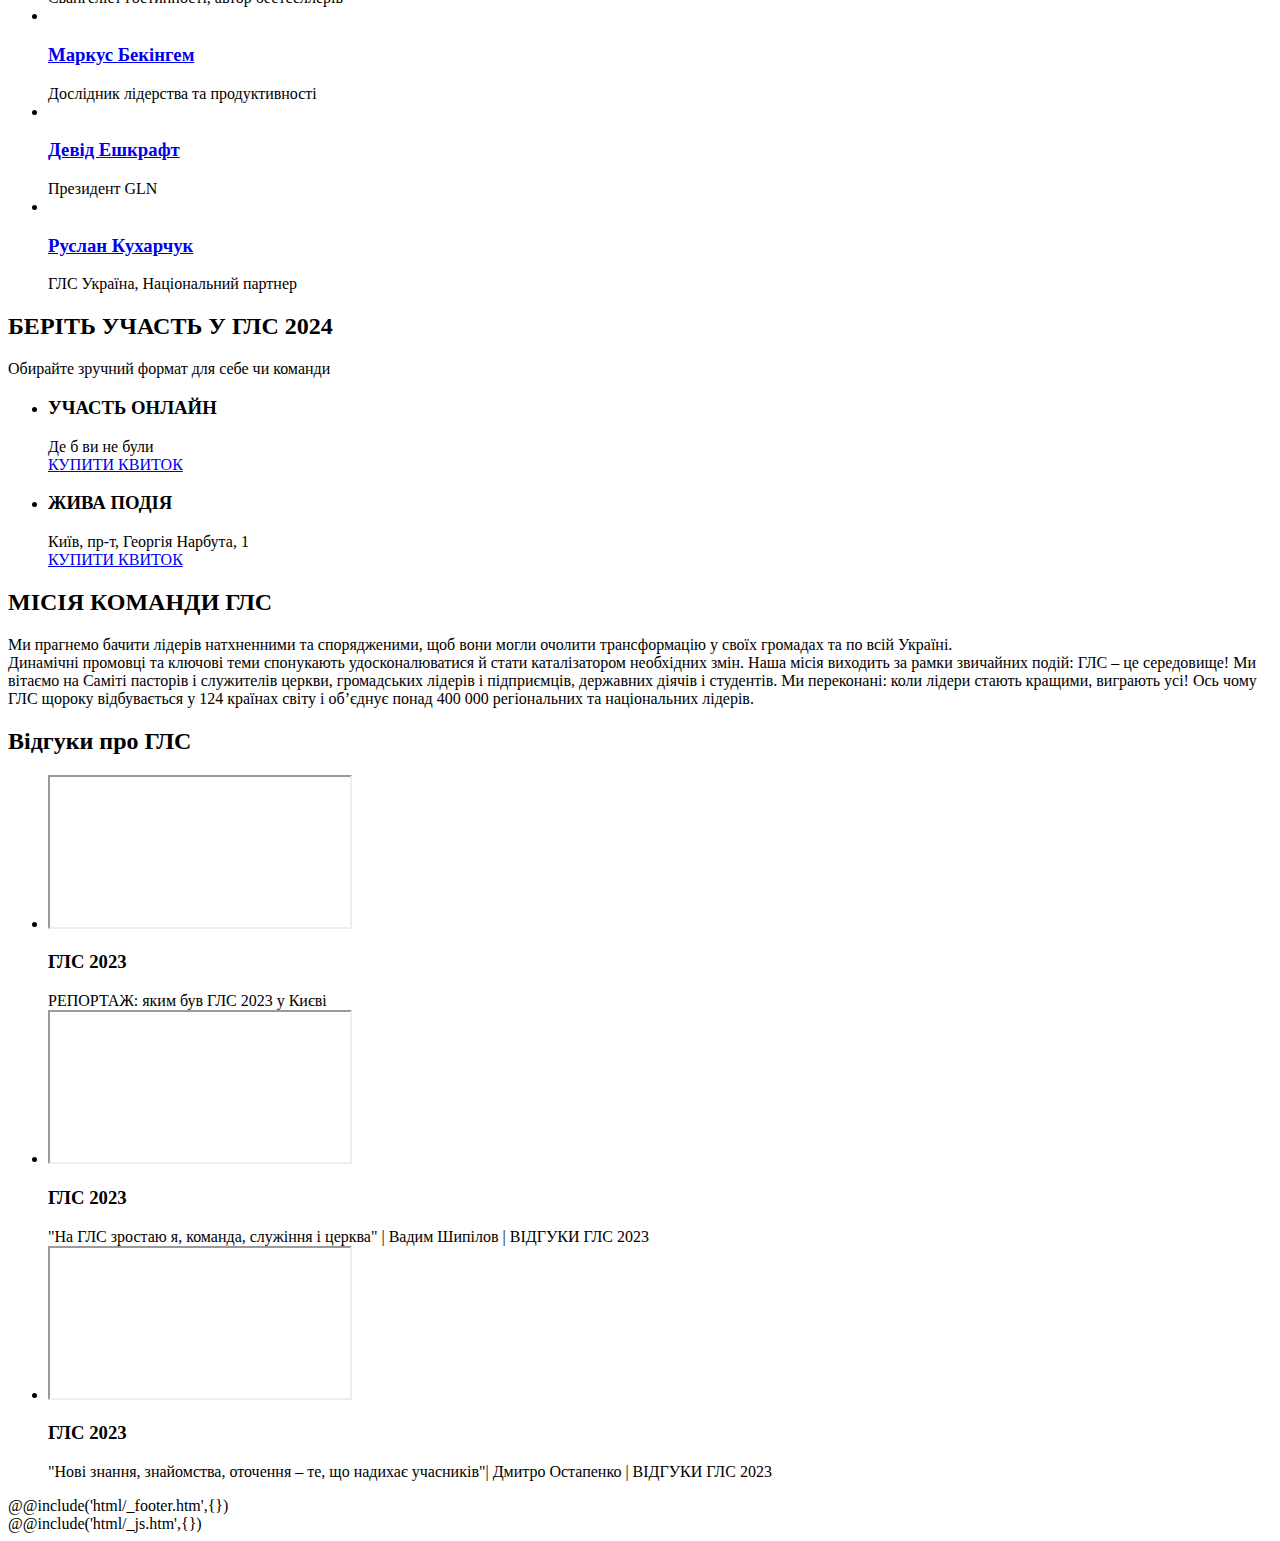
==== commit 4dd6ae03: "last fix" ====
--- a/src/index.html
+++ b/src/index.html
@@ -16,9 +16,8 @@
 						</h1>
 						<div class="main-block__video">
 							<iframe
-								src="https://www.youtube.com/embed/h5pLJmMvz7I"
+								src="https://www.youtube.com/embed/mWhL6NjN6RM"
 								loading="lazy"
-								title="ГЛС 2023 Україна Ласкаво просимо на Глобальний Лідерський Саміт!"
 								allow="accelerometer; autoplay; clipboard-write; encrypted-media; gyroscope; picture-in-picture; web-share"
 								referrerpolicy="strict-origin-when-cross-origin"
 								allowfullscreen></iframe>
@@ -26,7 +25,7 @@
 						<div class="main-block__offer">
 							<h2 class="main-block__offer-time">28-29 листопада</h2>
 							<h3 class="main-block__offer-place">КИЇВ, пр-т Георгія Нарбута, 1</h3>
-							<a href="#" class="main-block__offer-button button">Купити квиток</a>
+							<a href="https://gls-ua.event.net.ua/cart/cart?id_date=16054" class="main-block__offer-button button">Купити квиток</a>
 						</div>
 					</div>
 				</section>
@@ -49,9 +48,8 @@
 							<div class="about__video-wrapper">
 								<div class="about__video">
 									<iframe
-										src="https://www.youtube.com/embed/h5pLJmMvz7I"
-										loading="lazy"
-										title="ГЛС 2023 Україна Ласкаво просимо на Глобальний Лідерський Саміт!"
+										src="https://www.youtube.com/embed/KENQESqNGlc"
+										loading="lazy"
 										allow="accelerometer; autoplay; clipboard-write; encrypted-media; gyroscope; picture-in-picture; web-share"
 										referrerpolicy="strict-origin-when-cross-origin"
 										allowfullscreen></iframe>
@@ -248,8 +246,8 @@
 										referrerpolicy="strict-origin-when-cross-origin"
 										allowfullscreen></iframe>
 								</div>
-								<h3 class="reviews__item-title">ГЛС 2019</h3>
-								<div class="reviews__text">Про Глобальний Лідерський Саміт говорить Руслан Кухарчук</div>
+								<h3 class="reviews__item-title">ГЛС 2023</h3>
+								<div class="reviews__text">РЕПОРТАЖ: яким був ГЛС 2023 у Києві</div>
 							</li>
 							<li class="reviews__item">
 								<div class="reviews__video">
@@ -261,8 +259,8 @@
 										referrerpolicy="strict-origin-when-cross-origin"
 										allowfullscreen></iframe>
 								</div>
-								<h3 class="reviews__item-title">ГЛС 2019</h3>
-								<div class="reviews__text">Про Глобальний Лідерський Саміт говорить Руслан Кухарчук</div>
+								<h3 class="reviews__item-title">ГЛС 2023</h3>
+								<div class="reviews__text">"На ГЛС зростаю я, команда, служіння і церква" | Вадим Шипілов | ВІДГУКИ ГЛС 2023</div>
 							</li>
 							<li class="reviews__item">
 								<div class="reviews__video">
@@ -274,8 +272,8 @@
 										referrerpolicy="strict-origin-when-cross-origin"
 										allowfullscreen></iframe>
 								</div>
-								<h3 class="reviews__item-title">ГЛС 2019</h3>
-								<div class="reviews__text">Про Глобальний Лідерський Саміт говорить Руслан Кухарчук</div>
+								<h3 class="reviews__item-title">ГЛС 2023</h3>
+								<div class="reviews__text">"Нові знання, знайомства, оточення – те, що надихає учасників"| Дмитро Остапенко | ВІДГУКИ ГЛС 2023</div>
 							</li>
 						</ul>
 					</div>
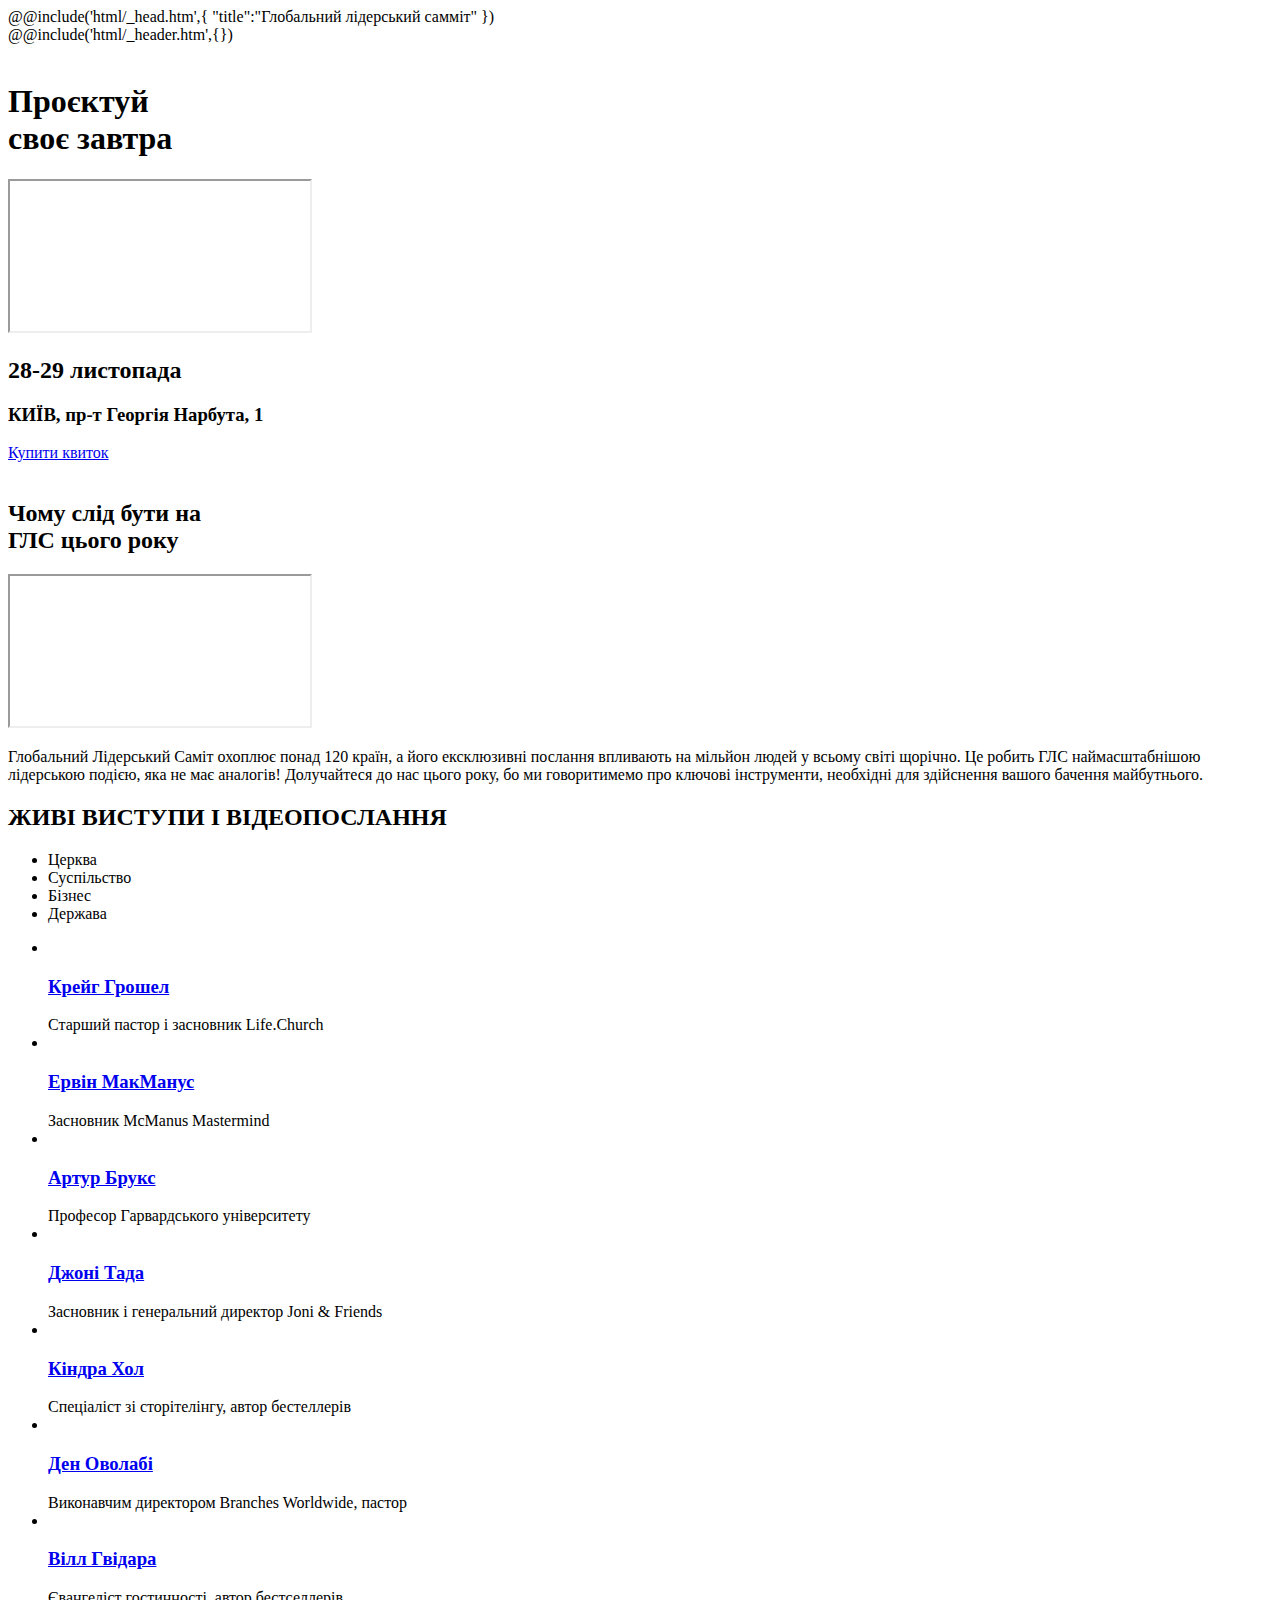
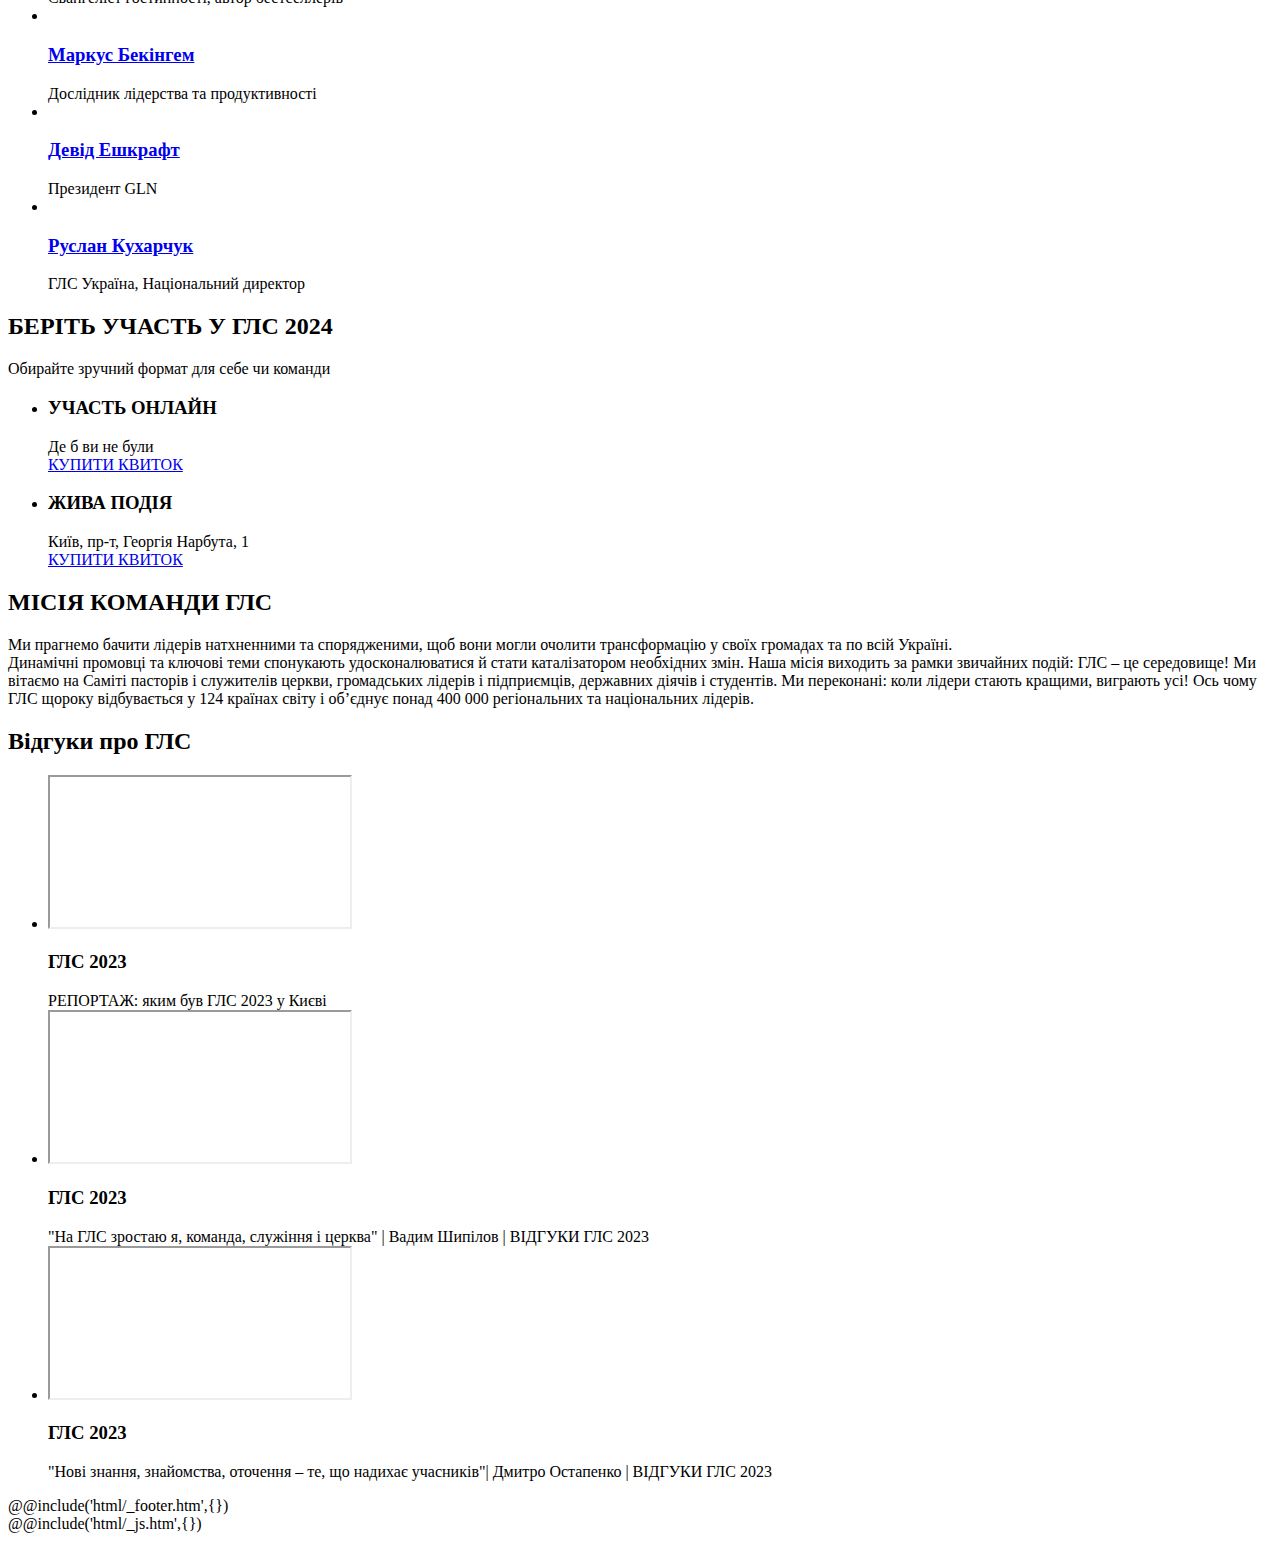
==== commit 5e97b0b8: "change speaker info" ====
--- a/src/index.html
+++ b/src/index.html
@@ -192,7 +192,7 @@
 										<h3 class="speaker__name">
 											<a href="#" class="speaker__name-link">Руслан Кухарчук</a>
 										</h3>
-										<div class="speaker__description">ГЛС Україна, Національний партнер</div>
+										<div class="speaker__description">ГЛС Україна, Національний директор</div>
 									</div>
 								</article>
 							</li>
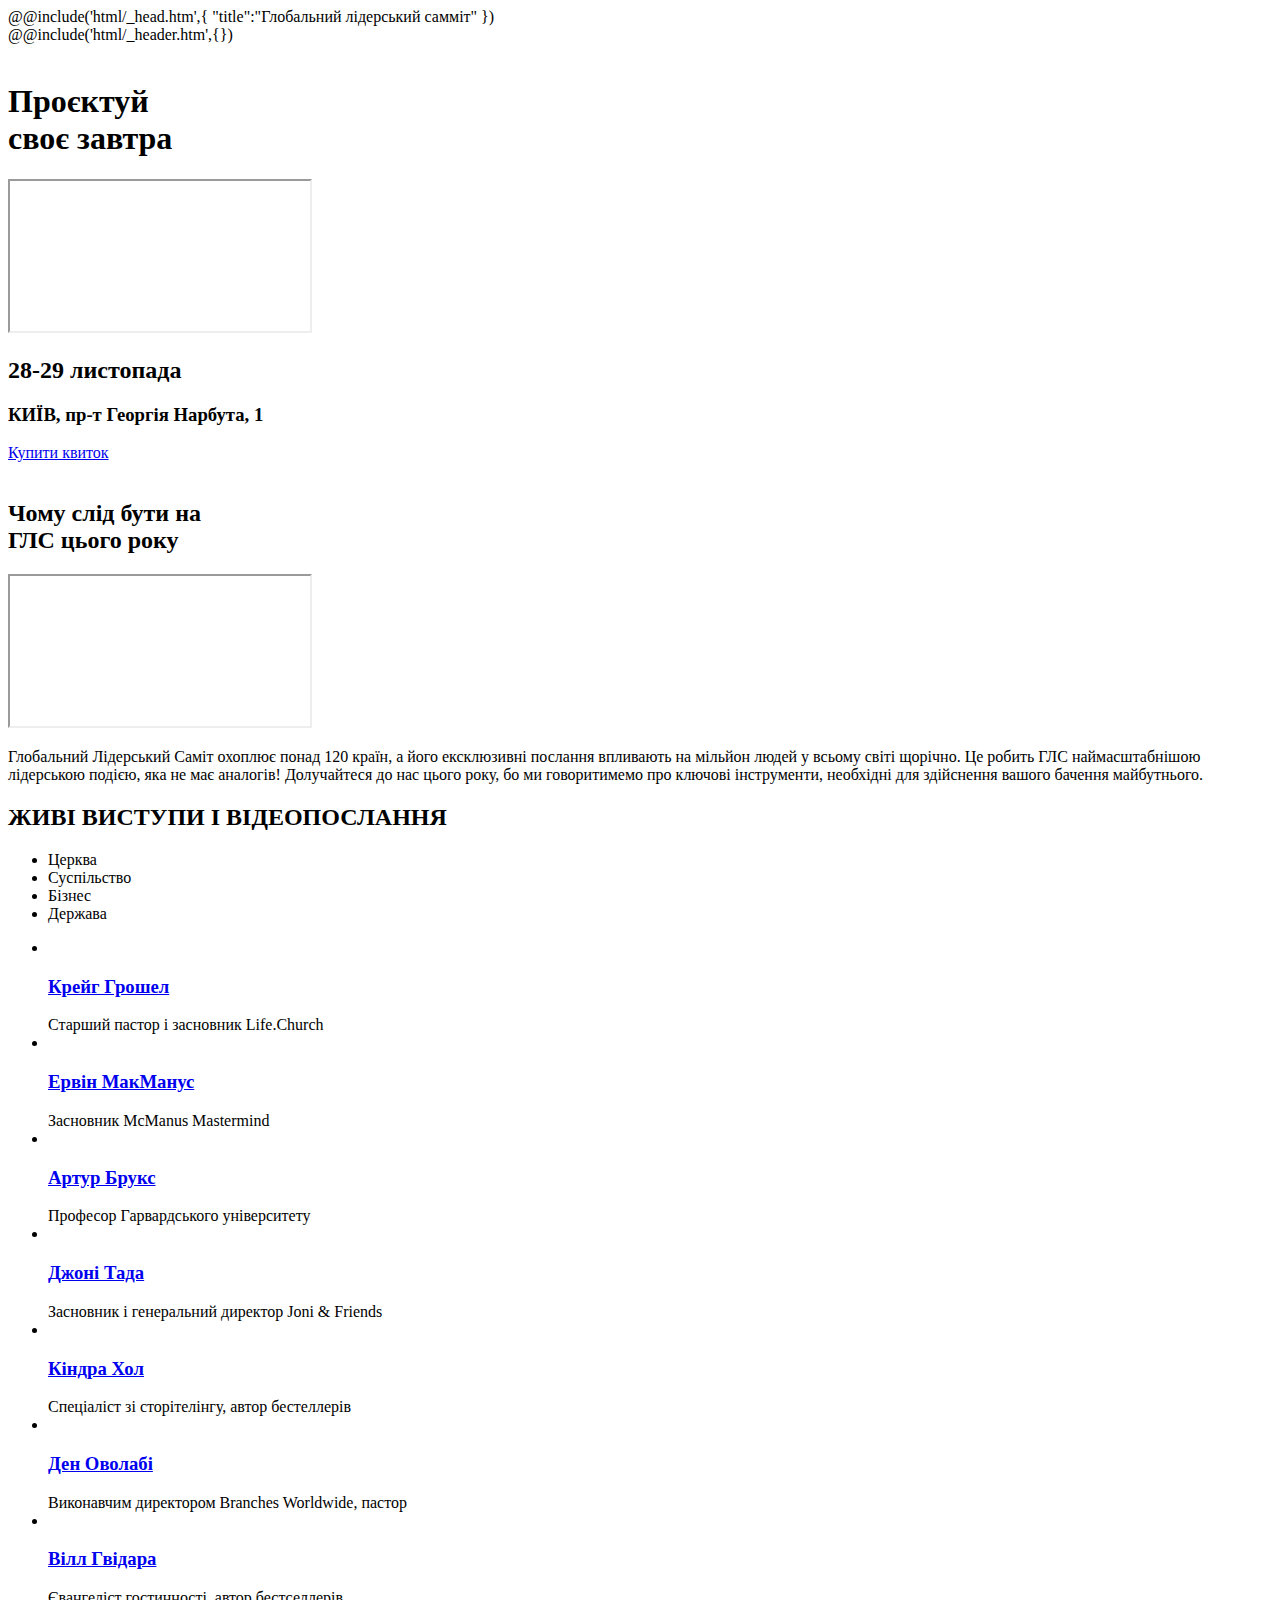
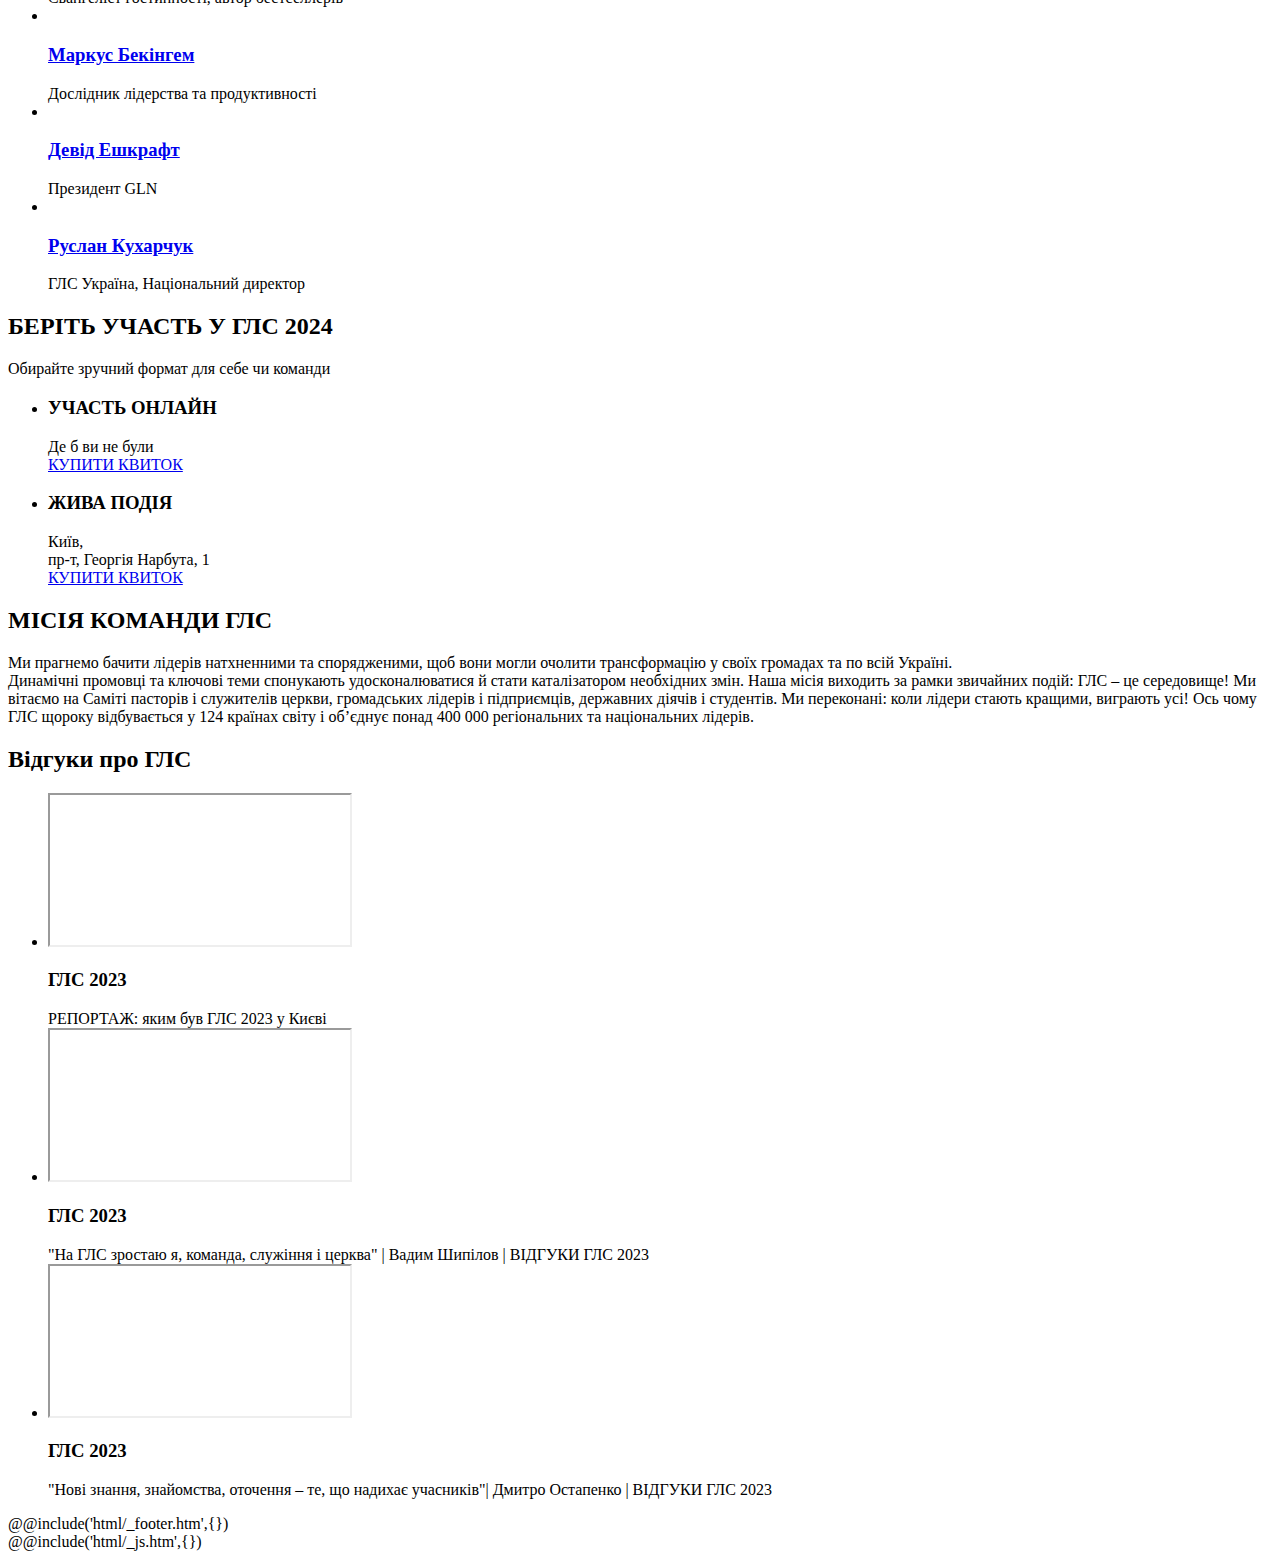
==== commit c62a8fb4: "fix fonts" ====
--- a/src/index.html
+++ b/src/index.html
@@ -211,7 +211,7 @@
 							</li>
 							<li class="invation__item">
 								<h3 class="invation__item-title">ЖИВА ПОДІЯ</h3>
-								<div class="invation__item-decription">Київ, пр-т, Георгія Нарбута, 1</div>
+								<div class="invation__item-decription">Київ, <br> пр-т, Георгія Нарбута, 1</div>
 								<a href="https://gls-ua.event.net.ua/cart/cart?id_date=16054" class="invation__item-button button">КУПИТИ КВИТОК</a>
 							</li>
 						</ul>
